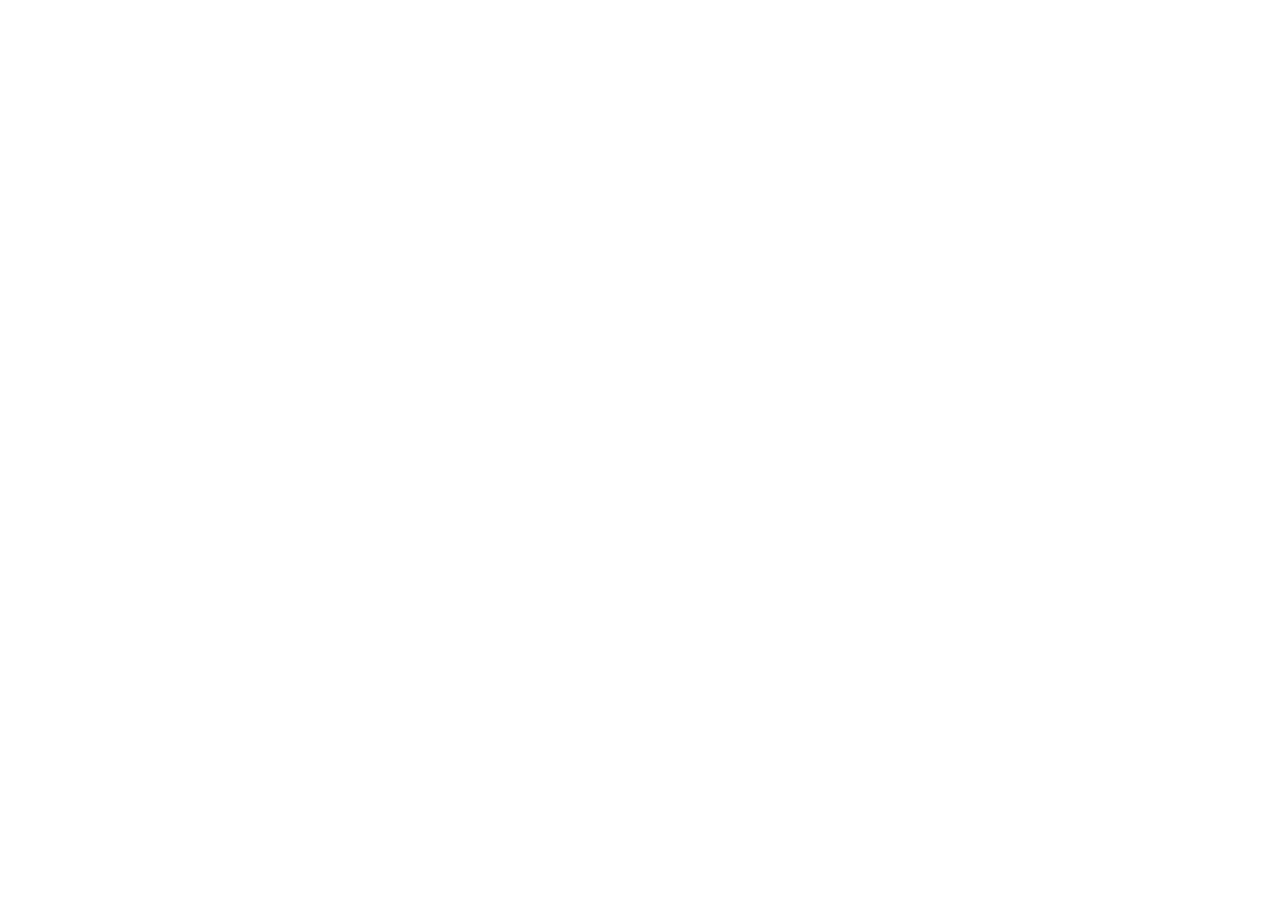
==== index.html @ 29d2d75c "my first commit" ====
<!DOCTYPE html>
<html lang="en">
<head>
    <meta charset="UTF-8">
    <meta name="viewport" content="width=device-width, initial-scale=1.0">
    <title>my first github repository</title>
</head>
<body>
    
</body>
</html>
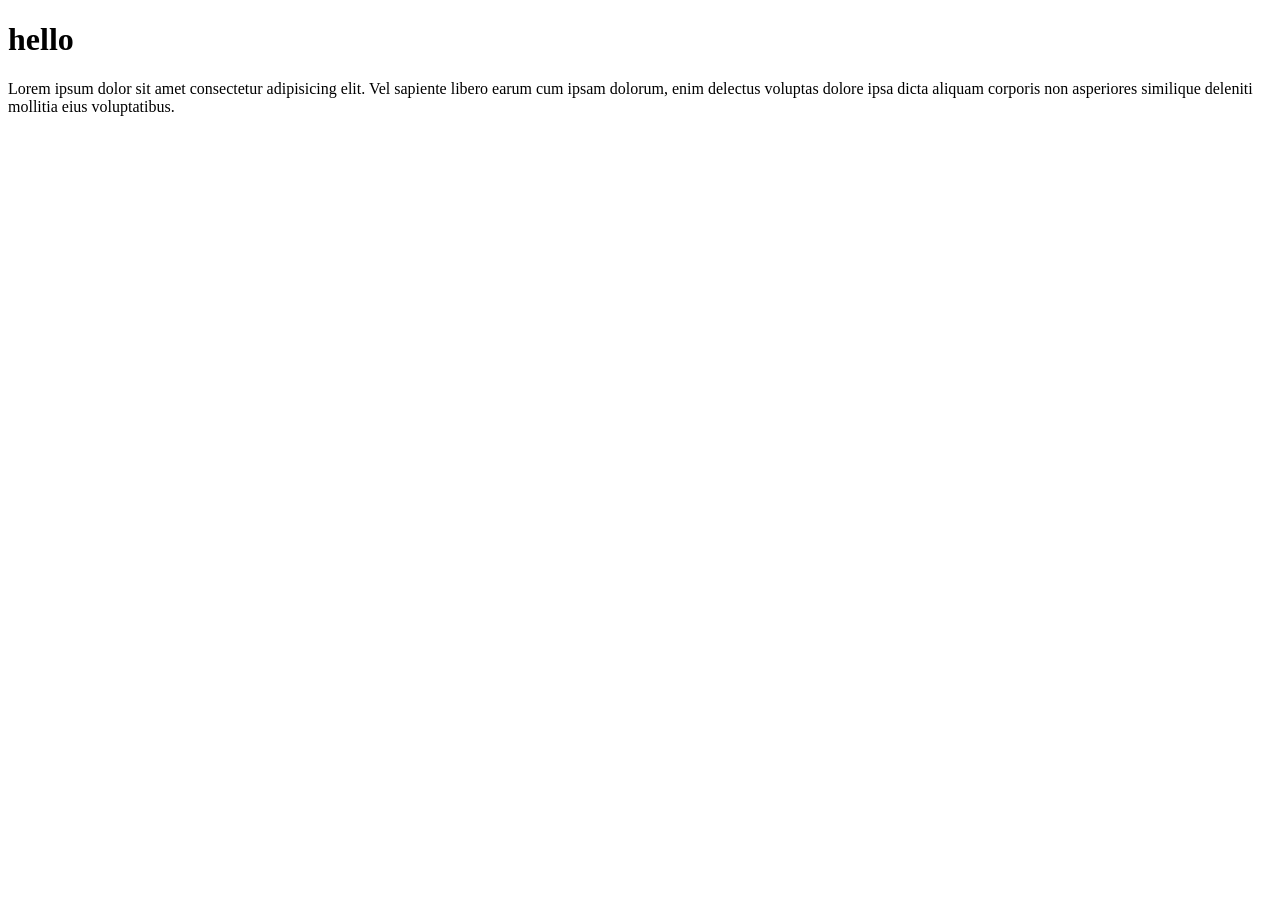
==== commit 34ca5028: "add the index" ====
--- a/index.html
+++ b/index.html
@@ -4,8 +4,17 @@
     <meta charset="UTF-8">
     <meta name="viewport" content="width=device-width, initial-scale=1.0">
     <title>my first github repository</title>
+    <style>
+
+    </style>
 </head>
 <body>
+     <div>
+        <h1>hello</h1>
+        <p>
+            Lorem ipsum dolor sit amet consectetur adipisicing elit. Vel sapiente libero earum cum ipsam dolorum, enim delectus voluptas dolore ipsa dicta aliquam corporis non asperiores similique deleniti mollitia eius voluptatibus.
+        </p>
+     </div>
     
 </body>
 </html>
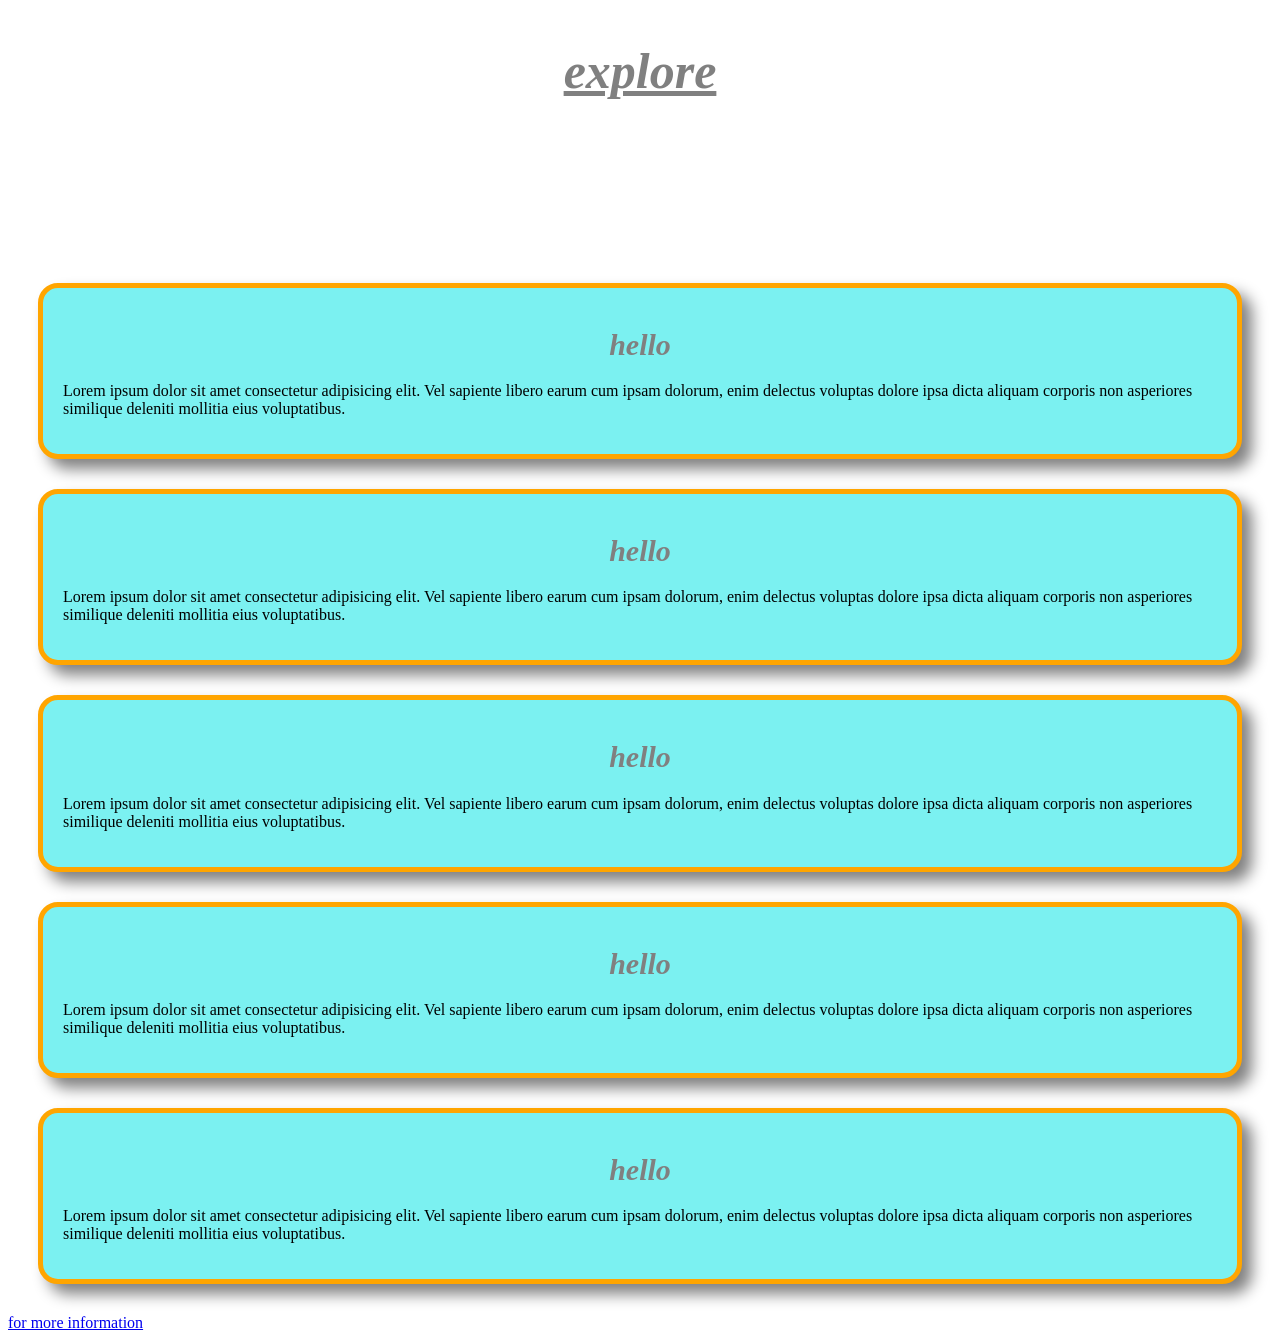
==== commit 4112b45b: "add the progress" ====
--- a/index.html
+++ b/index.html
@@ -4,17 +4,78 @@
     <meta charset="UTF-8">
     <meta name="viewport" content="width=device-width, initial-scale=1.0">
     <title>my first github repository</title>
+    <link rel="stylesheet" href="style.css">
+
     <style>
+        h2{
+            color: gray;
+            text-align: center;
+            font-style: italic;
+            font-size: 50px;
+            text-decoration: underline;
+        }
+
+        .pp{
+            height: 200px;
+            /* background-size: 200px; */
+            background-size: cover;
+            background-image: url("imge/ayumi-kubo-lJRu-6ncADw-unsplash.jpg");
+            
+
+        }
+
+        h1{
+            color: gray;
+            text-align: center;
+            font-style: italic;
+            font-size: 30px;
+            text-decoration: dashed;
+        }
 
     </style>
+    
 </head>
 <body>
+
+    <h2 class="pp">
+        explore
+
+    </h2>
+
+
+     <div>
+        <h1 >hello</h1>
+        <p>
+            Lorem ipsum dolor sit amet consectetur adipisicing elit. Vel sapiente libero earum cum ipsam dolorum, enim delectus voluptas dolore ipsa dicta aliquam corporis non asperiores similique deleniti mollitia eius voluptatibus.
+        </p>
+     </div>
      <div>
         <h1>hello</h1>
         <p>
             Lorem ipsum dolor sit amet consectetur adipisicing elit. Vel sapiente libero earum cum ipsam dolorum, enim delectus voluptas dolore ipsa dicta aliquam corporis non asperiores similique deleniti mollitia eius voluptatibus.
         </p>
      </div>
+     <div>
+        <h1>hello</h1>
+        <p>
+            Lorem ipsum dolor sit amet consectetur adipisicing elit. Vel sapiente libero earum cum ipsam dolorum, enim delectus voluptas dolore ipsa dicta aliquam corporis non asperiores similique deleniti mollitia eius voluptatibus.
+        </p>
+     </div>
+     <div>
+        <h1>hello</h1>
+        <p>
+            Lorem ipsum dolor sit amet consectetur adipisicing elit. Vel sapiente libero earum cum ipsam dolorum, enim delectus voluptas dolore ipsa dicta aliquam corporis non asperiores similique deleniti mollitia eius voluptatibus.
+        </p>
+     </div>
+     <div>
+        <h1>hello</h1>
+        <p>
+            Lorem ipsum dolor sit amet consectetur adipisicing elit. Vel sapiente libero earum cum ipsam dolorum, enim delectus voluptas dolore ipsa dicta aliquam corporis non asperiores similique deleniti mollitia eius voluptatibus.
+        </p>
+     </div>
+
+
+     <a href="info.html" target="_blank"> for more information</a>
     
 </body>
 </html>
--- a/style.css
+++ b/style.css
@@ -0,0 +1,9 @@
+div{
+    background-color: rgb(123, 241, 241);
+    margin: 30px;
+    padding: 20px;
+    border: 5px solid orange;
+    border-radius: 20px;
+    box-shadow: 10px 10px 15px gray ;
+
+}
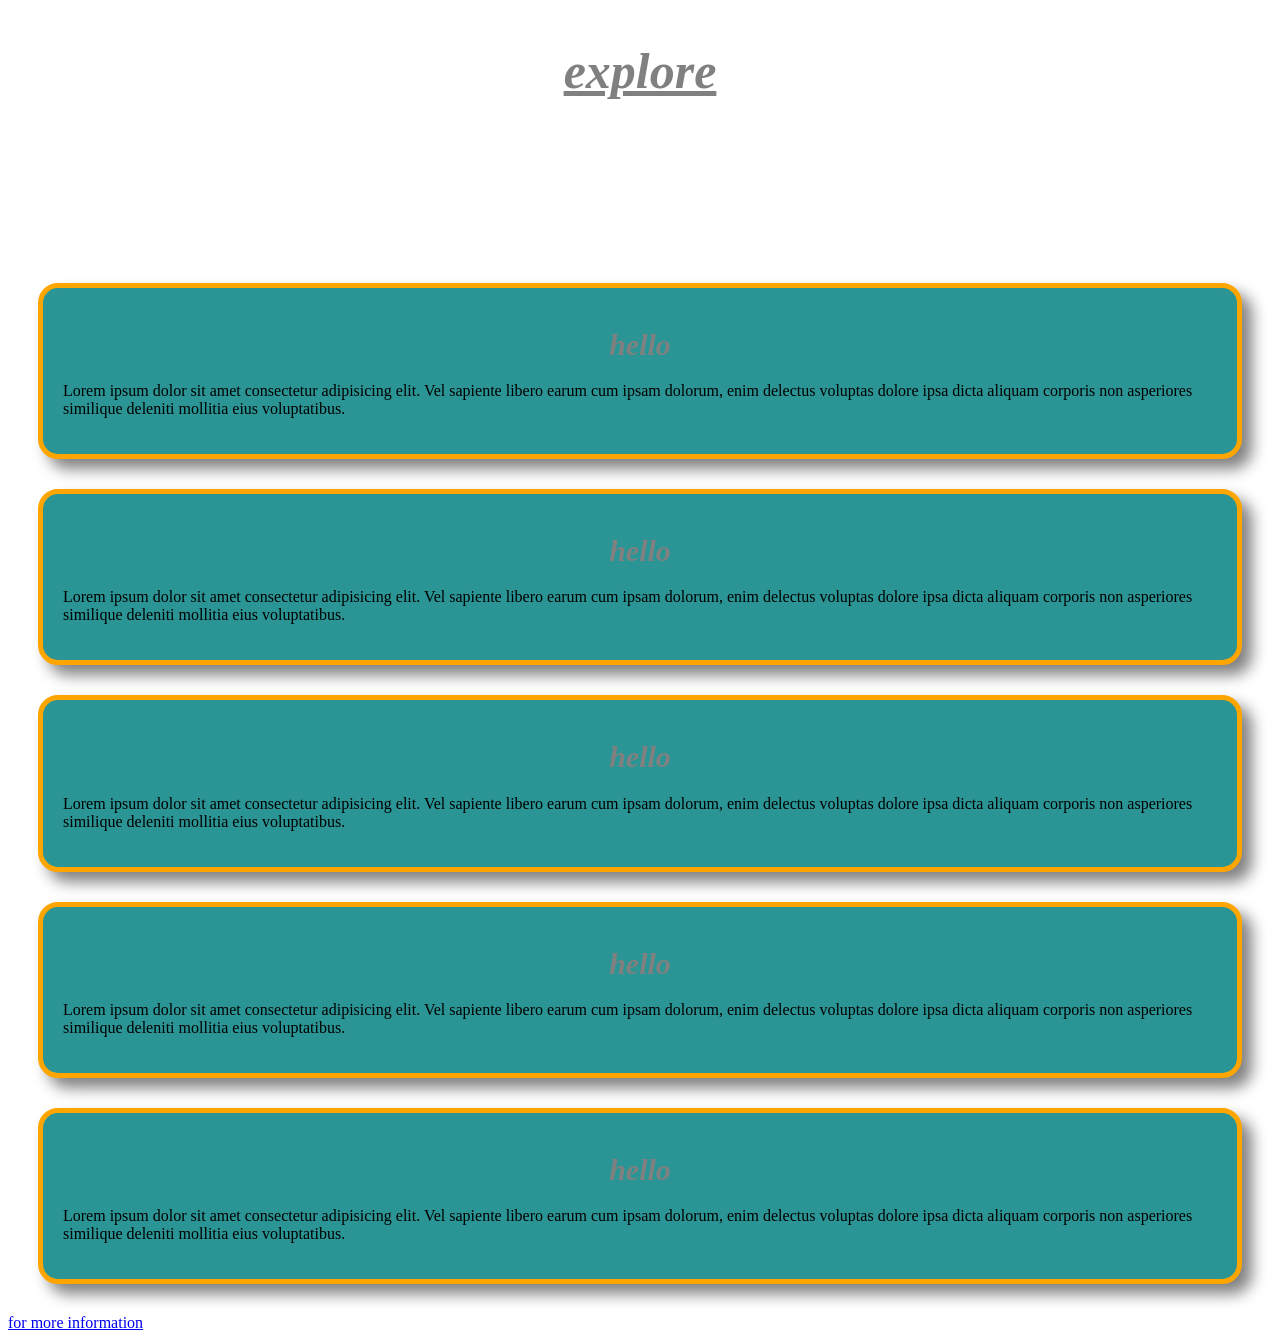
==== commit fa053146: "my progress" ====
--- a/index.html
+++ b/index.html
@@ -43,36 +43,36 @@
     </h2>
 
 
-     <div>
+     <div class="gpg">
         <h1 >hello</h1>
         <p>
             Lorem ipsum dolor sit amet consectetur adipisicing elit. Vel sapiente libero earum cum ipsam dolorum, enim delectus voluptas dolore ipsa dicta aliquam corporis non asperiores similique deleniti mollitia eius voluptatibus.
         </p>
      </div>
-     <div>
+     <div class="gpg">
         <h1>hello</h1>
         <p>
             Lorem ipsum dolor sit amet consectetur adipisicing elit. Vel sapiente libero earum cum ipsam dolorum, enim delectus voluptas dolore ipsa dicta aliquam corporis non asperiores similique deleniti mollitia eius voluptatibus.
         </p>
      </div>
-     <div>
+     <div class="gpg">
         <h1>hello</h1>
         <p>
             Lorem ipsum dolor sit amet consectetur adipisicing elit. Vel sapiente libero earum cum ipsam dolorum, enim delectus voluptas dolore ipsa dicta aliquam corporis non asperiores similique deleniti mollitia eius voluptatibus.
         </p>
      </div>
-     <div>
+     <div class="gpg">
         <h1>hello</h1>
         <p>
             Lorem ipsum dolor sit amet consectetur adipisicing elit. Vel sapiente libero earum cum ipsam dolorum, enim delectus voluptas dolore ipsa dicta aliquam corporis non asperiores similique deleniti mollitia eius voluptatibus.
         </p>
      </div>
-     <div>
+     <div class="gpg">
         <h1>hello</h1>
         <p>
             Lorem ipsum dolor sit amet consectetur adipisicing elit. Vel sapiente libero earum cum ipsam dolorum, enim delectus voluptas dolore ipsa dicta aliquam corporis non asperiores similique deleniti mollitia eius voluptatibus.
         </p>
-     </div>
+     </div class="gpg">
 
 
      <a href="info.html" target="_blank"> for more information</a>
--- a/style.css
+++ b/style.css
@@ -1,9 +1,10 @@
-div{
-    background-color: rgb(123, 241, 241);
+.gpg {
+    background-color: rgb(43, 148, 148);
     margin: 30px;
     padding: 20px;
     border: 5px solid orange;
     border-radius: 20px;
     box-shadow: 10px 10px 15px gray ;
 
+
 }
